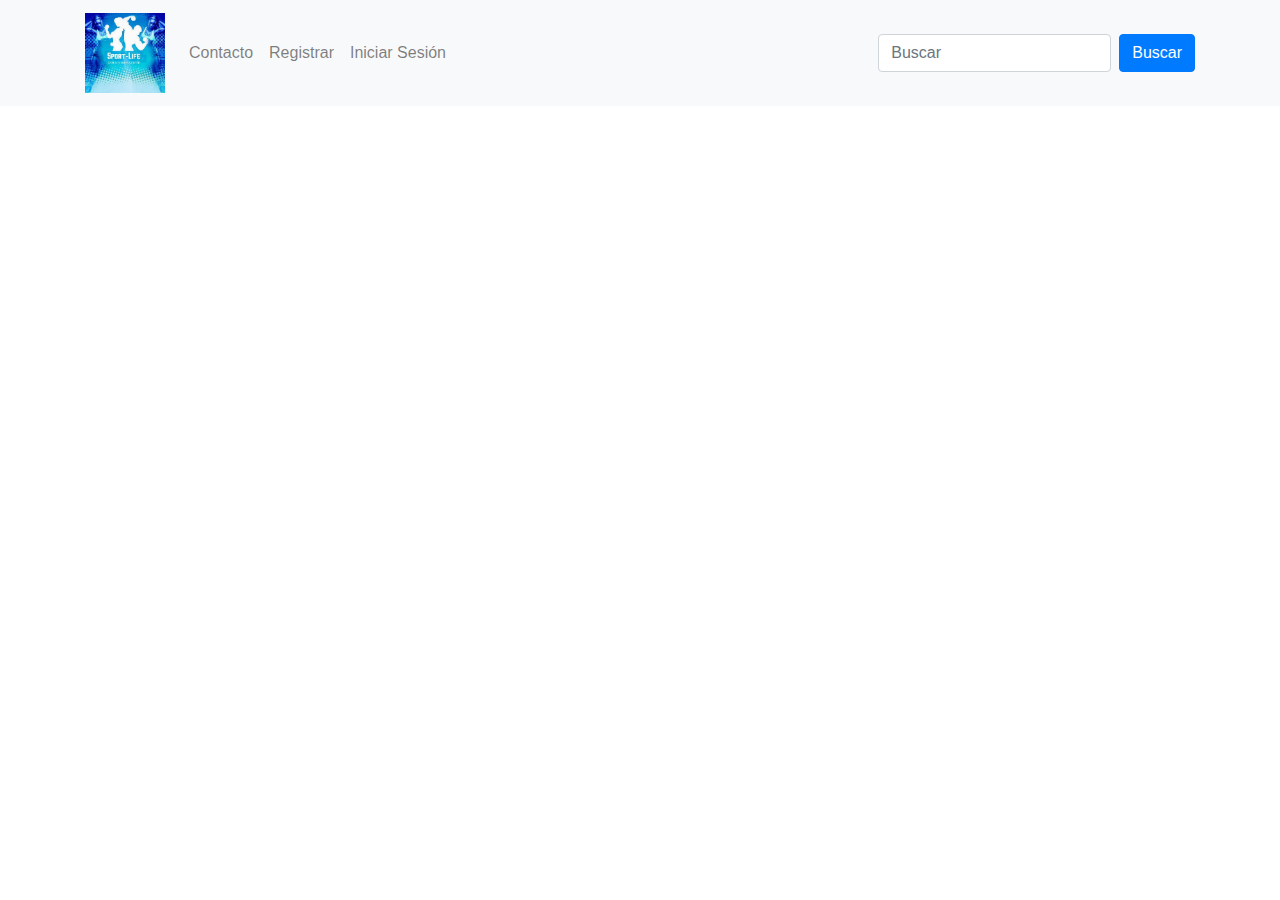
==== index.html @ e2126e5f "cambio de ubicacion de index.html y main.css" ====
<!DOCTYPE html>
<html lang="es" dir="ltr">
  <head>
    <meta charset="utf-8">
    <title>Sport Life</title>
    <link rel="stylesheet" href="https://stackpath.bootstrapcdn.com/bootstrap/4.4.1/css/bootstrap.min.css" integrity="sha384-Vkoo8x4CGsO3+Hhxv8T/Q5PaXtkKtu6ug5TOeNV6gBiFeWPGFN9MuhOf23Q9Ifjh" crossorigin="anonymous">
    <link rel="stylesheet" href="/css/master.css">
  </head>
  <body>

    <header>
      <nav class="navbar navbar-expand-sm navbar-light bg-light mb-3">
        <div class="container">
          <a class="navbar-brand" href="index.html">
            <img src="image/Logo.jgp" width="80px" height="80px">
          </a>
          <button class="navbar-toggler" data-toggle="collapse" data-target="#navbarNav">
            <span class="navbar-toogler-icon"></span>
          </button>
          <div class="collapse navbar-collapse" id="navbarNav">
            <ul class="navbar-nav">
              <li class="nav-item">
                <a class="nav-link" href="">Contacto</a>
              </li>
              <li class="nav-item">
                <a class="nav-link" href="registro/registro.html">Registrar</a>
              </li>
              <li class="nav-item">
                <a class="nav-link" href="sesion/sesion.html">Iniciar Sesión</a>
              </li>
            </ul>
            <form class="form-inline ml-auto">
              <input type="text" class="form-control mr-2" placeholder="Buscar">
              <button class="btn btn-primary">Buscar</button>
            </form>
          </div>
        </div>
      </nav>
    </header>

    <main>

    </main>

  </body>
</html>
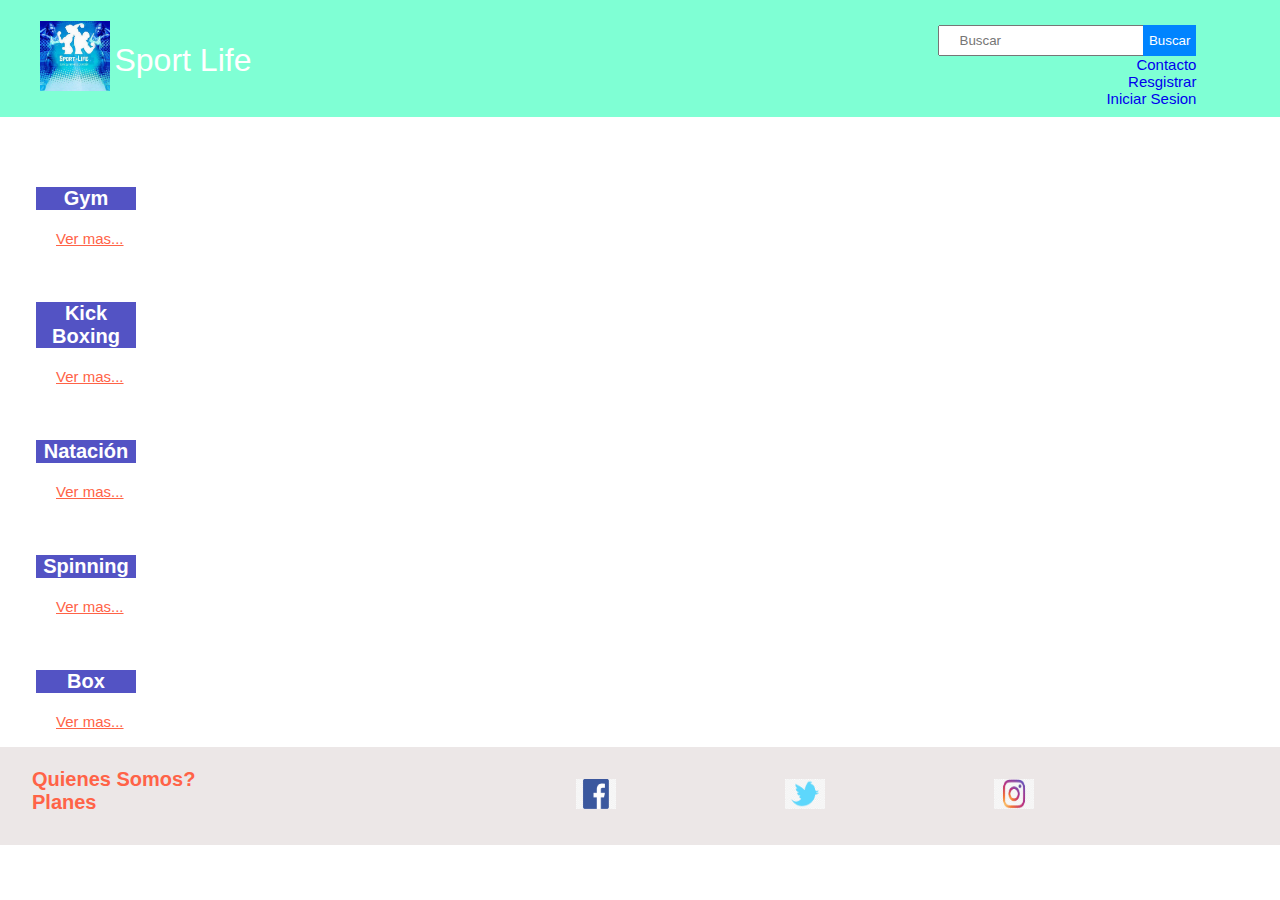
==== commit 6a2f81fd: "Carga de pagina principal, y nuevos items" ====
--- a/index.html
+++ b/index.html
@@ -3,44 +3,94 @@
   <head>
     <meta charset="utf-8">
     <title>Sport Life</title>
-    <link rel="stylesheet" href="https://stackpath.bootstrapcdn.com/bootstrap/4.4.1/css/bootstrap.min.css" integrity="sha384-Vkoo8x4CGsO3+Hhxv8T/Q5PaXtkKtu6ug5TOeNV6gBiFeWPGFN9MuhOf23Q9Ifjh" crossorigin="anonymous">
-    <link rel="stylesheet" href="/css/master.css">
+    <link rel="stylesheet" href="main.css">
   </head>
   <body>
 
     <header>
-      <nav class="navbar navbar-expand-sm navbar-light bg-light mb-3">
-        <div class="container">
-          <a class="navbar-brand" href="index.html">
-            <img src="image/Logo.jgp" width="80px" height="80px">
-          </a>
-          <button class="navbar-toggler" data-toggle="collapse" data-target="#navbarNav">
-            <span class="navbar-toogler-icon"></span>
-          </button>
-          <div class="collapse navbar-collapse" id="navbarNav">
-            <ul class="navbar-nav">
-              <li class="nav-item">
-                <a class="nav-link" href="">Contacto</a>
-              </li>
-              <li class="nav-item">
-                <a class="nav-link" href="registro/registro.html">Registrar</a>
-              </li>
-              <li class="nav-item">
-                <a class="nav-link" href="sesion/sesion.html">Iniciar Sesión</a>
-              </li>
-            </ul>
-            <form class="form-inline ml-auto">
-              <input type="text" class="form-control mr-2" placeholder="Buscar">
-              <button class="btn btn-primary">Buscar</button>
-            </form>
-          </div>
+      <figure>
+        <img src="image/Logo.jgp">
+        <h1>Sport Life</h1>
+      </figure>
+      <section>
+        <input type="text" placeholder="Buscar">
+        <button>Buscar</button>
+        <a href="#contact">Contacto</a>
+        <a href="registro.html">Resgistrar</a>
+        <a href="sesion.html">Iniciar Sesion</a>
+      </section>
+    </header>
+
+    <aside>
+      <div>
+        <figure>
+          <img src="">
+        </figure>
+        <div>
+          <h3>Gym</h3>
+          <a href="gym.html">Ver mas...</a>
         </div>
-      </nav>
-    </header>
+      </div>
+
+      <div>
+        <figure>
+          <img src="">
+        </figure>
+        <div>
+          <h3>Kick Boxing</h3>
+          <a href="kick.html">Ver mas...</a>
+        </div>
+      </div>
+
+      <div>
+        <figure>
+          <img src="">
+        </figure>
+        <div>
+          <h3>Natación</h3>
+          <a href="natacion.html">Ver mas...</a>
+        </div>
+      </div>
+
+      <div>
+        <figure>
+          <img src="">
+        </figure>
+        <div>
+          <h3>Spinning</h3>
+          <a href="spinning.html">Ver mas...</a>
+        </div>
+      </div>
+
+      <div>
+        <figure>
+          <img src="">
+        </figure>
+        <div>
+          <h3>Box</h3>
+          <a href="box.html">Ver mas...</a>
+        </div>
+      </div>
+    </aside>   
 
     <main>
 
     </main>
 
+    <footer>
+      <div>
+        <a href="">Quienes Somos?</a>
+        <a href="">Planes</a>
+      </div>
+      <figure>
+        <a href="https://facebook.com"><img src="./image/face.jpg"></a>
+      </figure>
+      <figure>
+        <a href="https://twitter.com"><img src="./image/twitter.jpg"></a>
+      </figure>
+      <figure>
+        <a href="https://instagram.com"><img src="./image/insta.jpeg"></a>
+      </figure>
+    </footer>
   </body>
 </html>
--- a/main.css
+++ b/main.css
@@ -0,0 +1,111 @@
+body{
+    margin: 0px;
+    font-family: Arial, Helvetica, sans-serif;
+    /* background-color: rgb(225, 222, 228); */
+}
+
+/* Header */
+header{
+    background-color: aquamarine;
+    color: white;
+}
+
+header figure {
+    display: inline-block;
+    margin-right: 0px;
+    width: 20%;
+    padding-top: 5px;
+  }
+  
+  header figure img {
+    width: 70px;
+    height: 70px;
+  }
+  
+  header figure h1{
+    font-weight: lighter;
+    display: inline-block;
+    font-size: 2em;
+    vertical-align: top;
+    width: 140px;
+  }
+  
+  header section {
+    display: inline-block;
+    text-align: right;
+    vertical-align: top;
+    margin-top: 25px;
+    width: 70%;
+  }
+
+  header section input{
+      width: 180px;
+      height: 25px;
+      padding-left: 20px;
+  }
+
+  header section button{
+    background: rgb(0, 132, 255);
+    color: white;
+    border: none;
+    height: 31px;
+    margin-left: -5px;
+  }
+
+  header section a{
+    display: flow-root;
+    font-size: 15px;
+    text-decoration: none;
+}
+
+/* SideBar */
+aside{
+    padding: 1em;
+}
+aside div h3{
+    font-size: 20px;
+    color: white;
+    width: 100px;
+    background-color: rgb(83, 83, 196);
+    text-align: center;
+    margin-left: 1em;
+}
+
+aside div a{
+    font-size: 15px;
+    color: tomato;
+    margin-left: 40px;
+}
+
+/* Footer */
+footer{
+    background-color: rgb(236, 231, 231);
+    font-weight: bolder;
+    margin-bottom: 0;
+    padding: 1em;
+}
+
+footer div{
+    display: inline-block;
+    margin-left: 1em;
+    width: 40%;
+    padding-bottom: 5px;
+}
+
+footer div a{
+    text-decoration: none;
+    font-size: 20px;
+    color: tomato;
+    display: block;
+}
+
+footer figure{
+    display: inline-block;
+    margin-right: 10%;
+}
+
+footer figure a img{
+    width: 40px;
+    height: 30px;
+    display: inline;
+}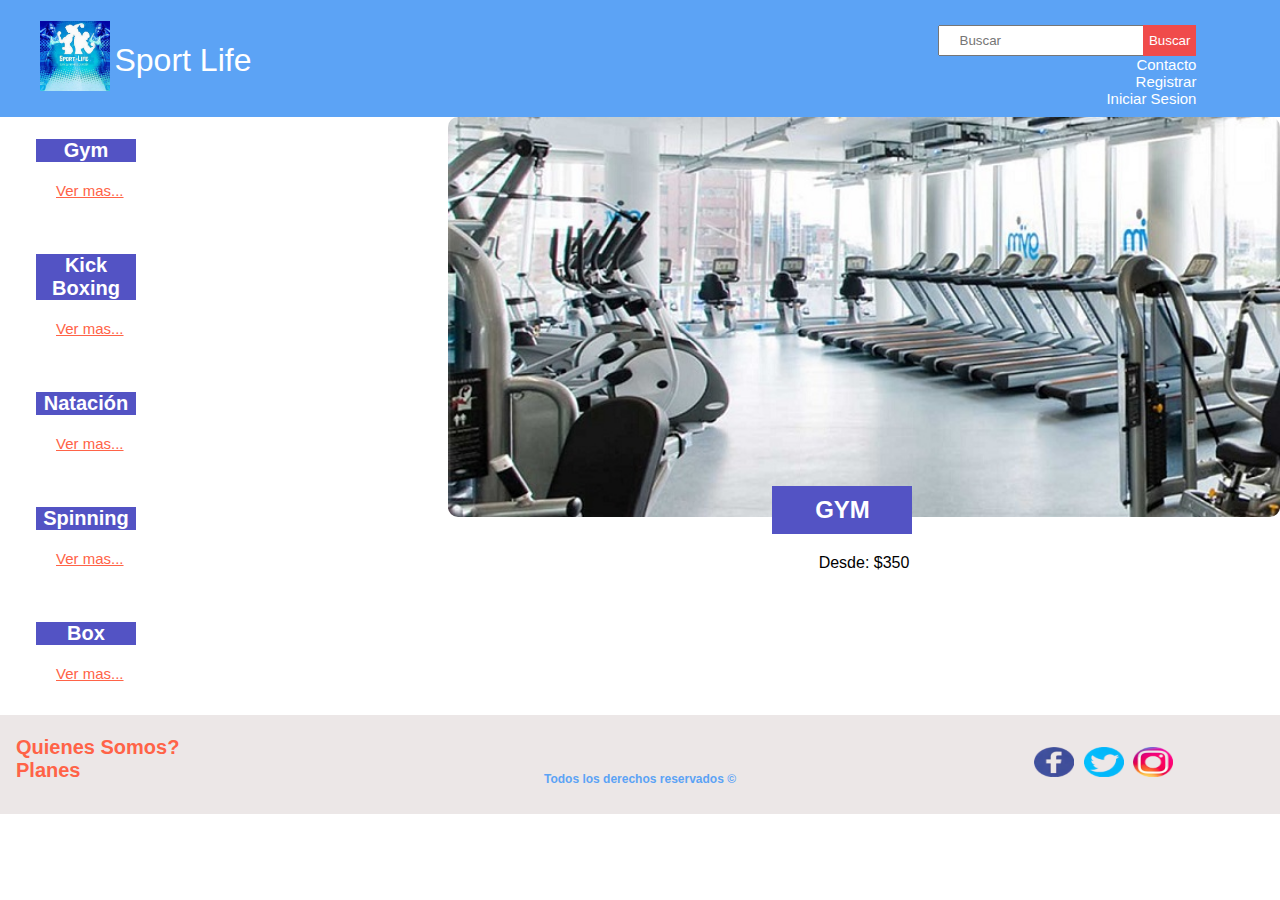
==== commit b82a4654: "Cambios a la pagina principal, un poco mas de style" ====
--- a/index.html
+++ b/index.html
@@ -16,7 +16,7 @@
         <input type="text" placeholder="Buscar">
         <button>Buscar</button>
         <a href="#contact">Contacto</a>
-        <a href="registro.html">Resgistrar</a>
+        <a href="registro.html">Registrar</a>
         <a href="sesion.html">Iniciar Sesion</a>
       </section>
     </header>
@@ -74,23 +74,36 @@
     </aside>   
 
     <main>
-
+      <section class="main">
+        <figure>
+          <img src="./image/gym.jpg">
+        </figure>
+      </section>
+      <div class="activity">
+        <h2>GYM</h2>
+      </div>
+      <div class="pay">
+        <p> Desde: $350</p>
+      </div>
     </main>
 
     <footer>
-      <div>
+      <section>
         <a href="">Quienes Somos?</a>
         <a href="">Planes</a>
+      </section>
+      <div>
+        <figure>
+          <a href="https://facebook.com"><img src="./image/face.png"></a>
+        </figure>
+        <figure>
+          <a href="https://twitter.com"><img src="./image/twitter.png"></a>
+        </figure>
+        <figure>
+          <a href="https://instagram.com"><img src="./image/insta.png"></a>
+        </figure>
       </div>
-      <figure>
-        <a href="https://facebook.com"><img src="./image/face.jpg"></a>
-      </figure>
-      <figure>
-        <a href="https://twitter.com"><img src="./image/twitter.jpg"></a>
-      </figure>
-      <figure>
-        <a href="https://instagram.com"><img src="./image/insta.jpeg"></a>
-      </figure>
-    </footer>
+      <p>Todos los derechos reservados &copy</p>
+      </footer>
   </body>
 </html>
--- a/main.css
+++ b/main.css
@@ -6,7 +6,7 @@
 
 /* Header */
 header{
-    background-color: aquamarine;
+    background-color: rgb(92, 163, 245);
     color: white;
 }
 
@@ -45,7 +45,7 @@
   }
 
   header section button{
-    background: rgb(0, 132, 255);
+    background: rgb(240, 75, 75);
     color: white;
     border: none;
     height: 31px;
@@ -56,11 +56,16 @@
     display: flow-root;
     font-size: 15px;
     text-decoration: none;
+    color: white;
 }
 
 /* SideBar */
 aside{
+    display: inline-block;
     padding: 1em;
+    margin-top: -3em;
+    margin-right: -3em;
+    margin-bottom: 1em;
 }
 aside div h3{
     font-size: 20px;
@@ -77,6 +82,44 @@
     margin-left: 40px;
 }
 
+/* main */
+main{
+    display: inline-block;
+    width: 65%;
+    float: right; 
+}
+
+main section{
+    z-index: 1;
+}
+
+main section figure{
+    margin: 0px;
+}
+
+main section figure img{
+    width: 100%;
+    border-radius: 10px;
+}
+
+main div.activity{
+    margin: 0 39% 0;
+    z-index: 2;
+    position: relative;
+} 
+main div h2{
+    text-align: center;
+    background-color: rgb(83, 83, 196);
+    color: white;
+    width: 140px;
+    padding: 10px 0;
+    margin-top: -35px;
+}
+
+main div.pay{
+    text-align: center;
+}
+
 /* Footer */
 footer{
     background-color: rgb(236, 231, 231);
@@ -85,27 +128,39 @@
     padding: 1em;
 }
 
+footer section{
+    display: inline-block;
+    width: 70%;
+}
+
 footer div{
     display: inline-block;
-    margin-left: 1em;
-    width: 40%;
+    width: 15%;
     padding-bottom: 5px;
+    margin-left: 100px;
 }
 
-footer div a{
+footer section a{
     text-decoration: none;
     font-size: 20px;
     color: tomato;
     display: block;
 }
 
-footer figure{
+footer div figure{
     display: inline-block;
-    margin-right: 10%;
+    margin-right: -35px;
 }
 
-footer figure a img{
+footer div figure a img{
     width: 40px;
     height: 30px;
-    display: inline;
+    display: inline-block;
+}
+
+footer p{
+    text-align: center;
+    color: rgb(92, 163, 245);
+    font-size: 12px;
+    margin-top: -30px;
 }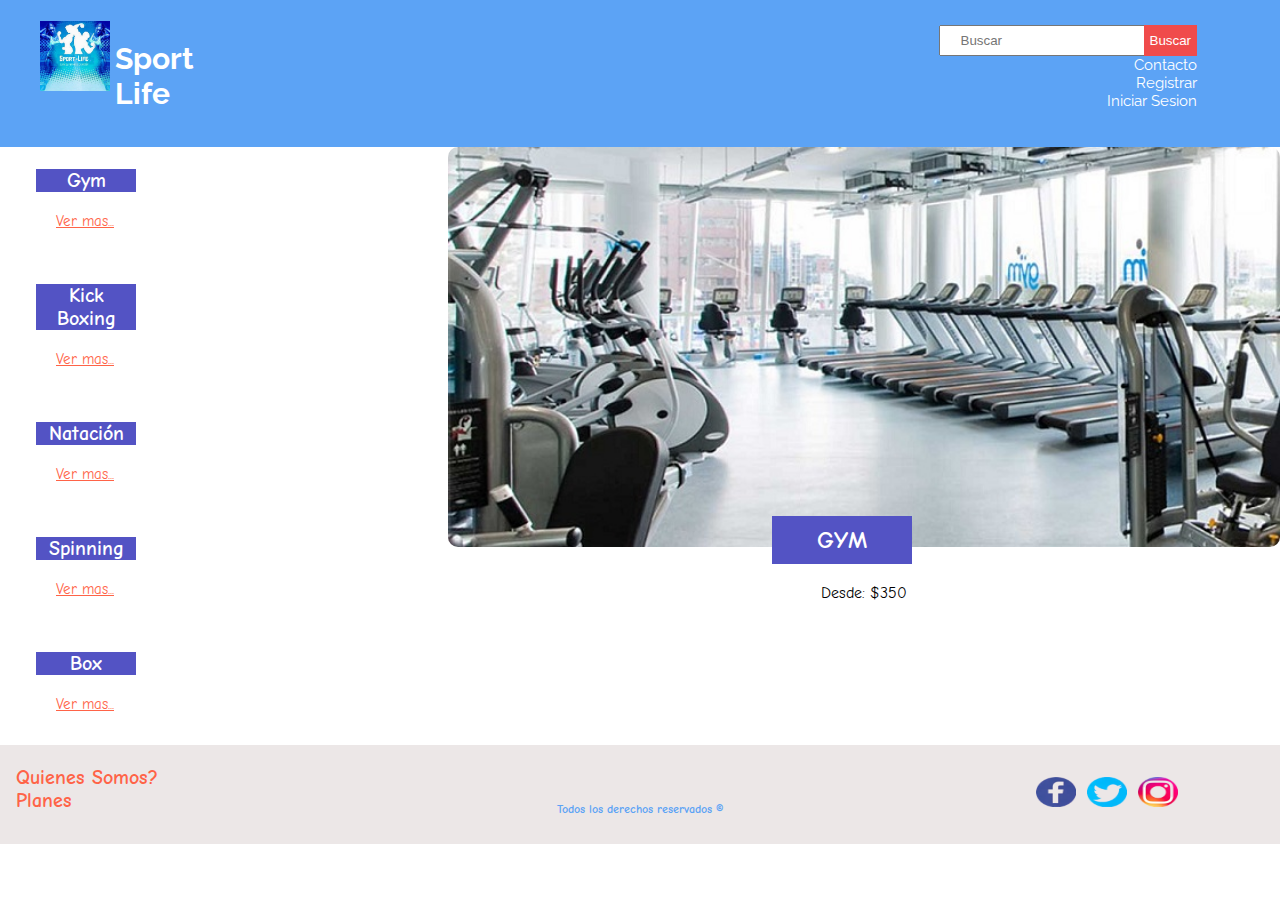
==== commit 9cf94c99: "Cambios en index, maquetado de gym y cambios de nombre" ====
--- a/index.html
+++ b/index.html
@@ -4,12 +4,13 @@
     <meta charset="utf-8">
     <title>Sport Life</title>
     <link rel="stylesheet" href="main.css">
+    <link href="https://fonts.googleapis.com/css?family=Comic+Neue|Raleway&display=swap" rel="stylesheet">
   </head>
   <body>
 
     <header>
       <figure>
-        <img src="image/Logo.jgp">
+        <img src="./image/logo.jgp">
         <h1>Sport Life</h1>
       </figure>
       <section>
@@ -28,7 +29,7 @@
         </figure>
         <div>
           <h3>Gym</h3>
-          <a href="gym.html">Ver mas...</a>
+          <a href="./gym/gym.html">Ver mas...</a>
         </div>
       </div>
 
--- a/main.css
+++ b/main.css
@@ -1,6 +1,6 @@
 body{
     margin: 0px;
-    font-family: Arial, Helvetica, sans-serif;
+    font-family: 'Comic Neue', cursive;
     /* background-color: rgb(225, 222, 228); */
 }
 
@@ -23,11 +23,12 @@
   }
   
   header figure h1{
-    font-weight: lighter;
+    font-weight: bolder;
     display: inline-block;
-    font-size: 2em;
+    font-size: 30px;
     vertical-align: top;
     width: 140px;
+    font-family: 'Raleway', sans-serif;
   }
   
   header section {
@@ -36,6 +37,7 @@
     vertical-align: top;
     margin-top: 25px;
     width: 70%;
+    font-family: 'Raleway', sans-serif;
   }
 
   header section input{
@@ -66,6 +68,7 @@
     margin-top: -3em;
     margin-right: -3em;
     margin-bottom: 1em;
+    width: 30%;
 }
 aside div h3{
     font-size: 20px;
@@ -86,7 +89,7 @@
 main{
     display: inline-block;
     width: 65%;
-    float: right; 
+    float: right;
 }
 
 main section{
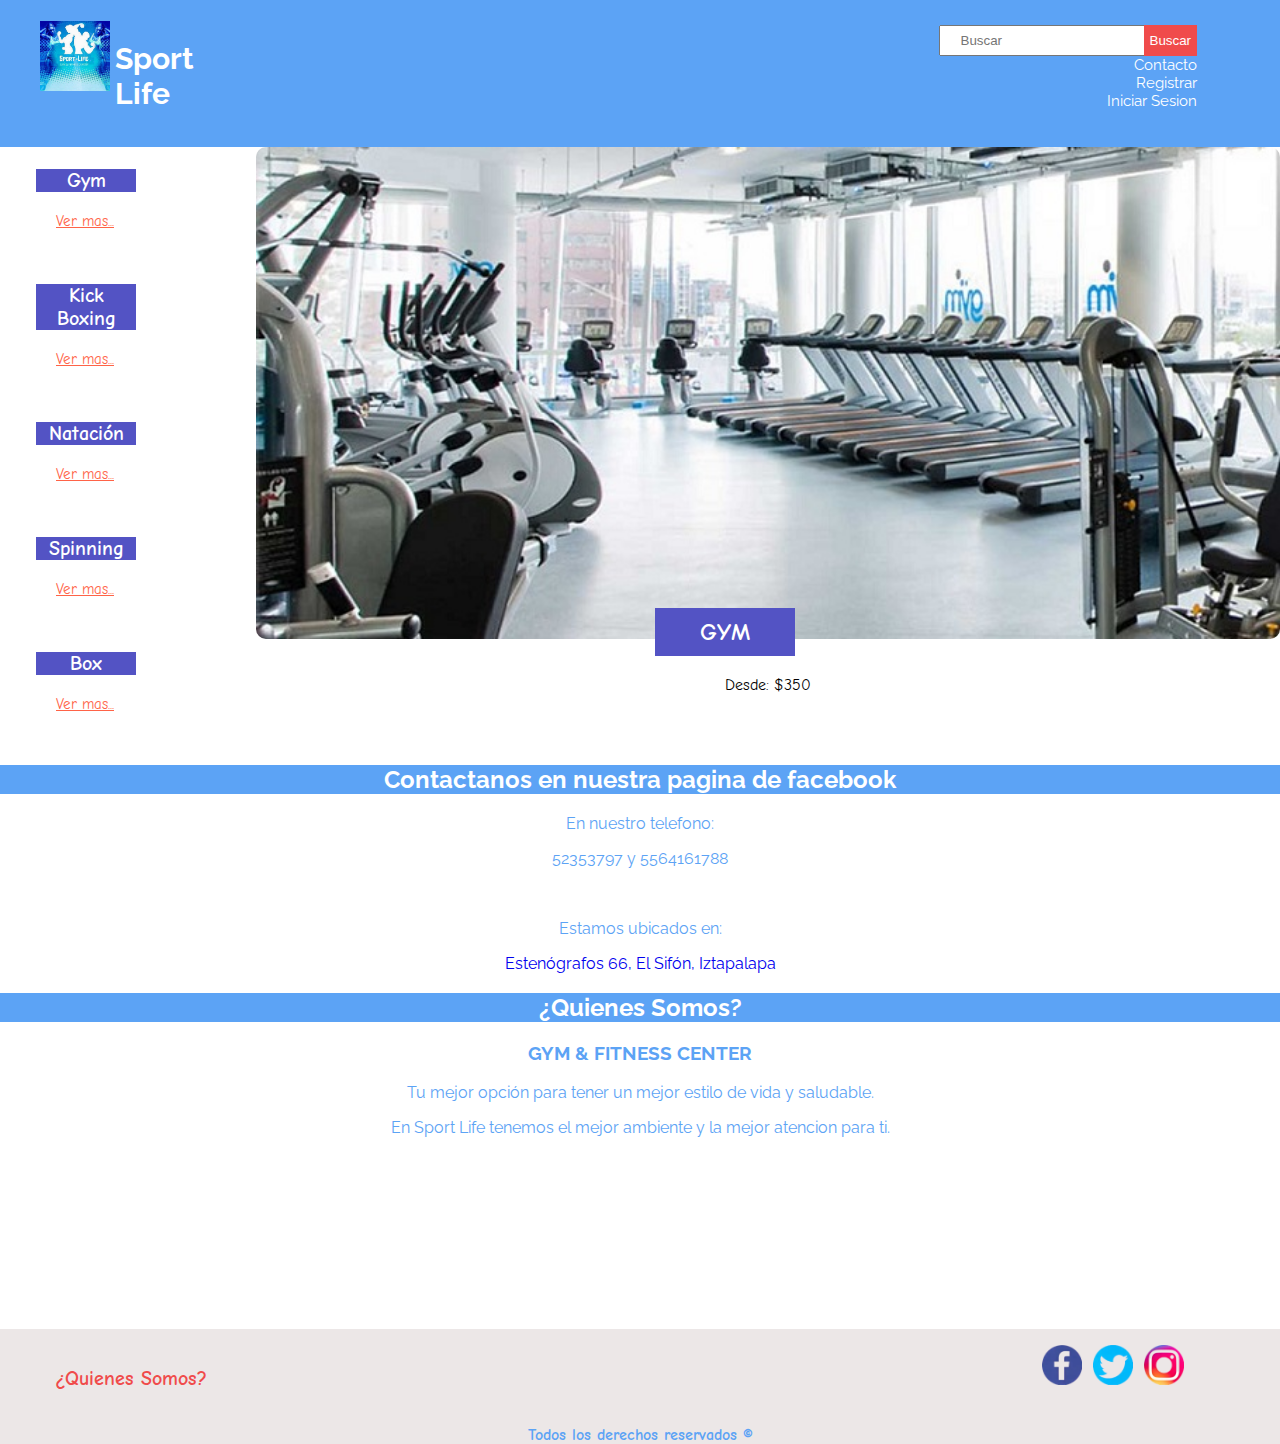
==== commit 3da567e6: "Cambios en principal y gym, footer, añadido de contacto, somos y ubicacion" ====
--- a/index.html
+++ b/index.html
@@ -88,10 +88,24 @@
       </div>
     </main>
 
+    <section class="contact">
+      <a href="https://facebook.com"><h2>Contactanos en nuestra pagina de facebook</h2></a>
+      <p>En nuestro telefono:</p>
+      <p>52353797 y 5564161788</p> <br>
+      <p>Estamos ubicados en:</p>
+      <a href="https://goo.gl/maps/mfWSWST9dy3F3yeW6">Estenógrafos 66, El Sifón, Iztapalapa</a>
+    </section>
+
+    <section class="somos">
+      <h2>¿Quienes Somos?</h2>
+      <h3>GYM & FITNESS CENTER</h3>
+      <P>Tu mejor opción para tener un mejor estilo de vida y saludable.</P>
+      <p>En Sport Life tenemos el mejor ambiente y la mejor atencion para ti.</p>
+    </section>
+
     <footer>
       <section>
-        <a href="">Quienes Somos?</a>
-        <a href="">Planes</a>
+        <a href="#somos">¿Quienes Somos?</a>
       </section>
       <div>
         <figure>
--- a/main.css
+++ b/main.css
@@ -68,7 +68,7 @@
     margin-top: -3em;
     margin-right: -3em;
     margin-bottom: 1em;
-    width: 30%;
+    width: 20%;
 }
 aside div h3{
     font-size: 20px;
@@ -88,7 +88,7 @@
 /* main */
 main{
     display: inline-block;
-    width: 65%;
+    width: 80%;
     float: right;
 }
 
@@ -123,17 +123,53 @@
     text-align: center;
 }
 
+/* contact */
+section.contact{
+    text-align: center;
+    font-family: 'Raleway', sans-serif;
+    color: rgb(92, 163, 245);
+}
+
+section.contact a h2{
+    background-color: rgb(92, 163, 245);
+    color: white;
+}
+
+section.contact a{
+    text-decoration: none;
+}
+
+/* somos */
+section.somos{
+    text-align: center;
+    font-family: 'Raleway', sans-serif;
+    color: rgb(92, 163, 245);
+}
+
+section.somos h2{
+    background-color: rgb(92, 163, 245);
+    color: white;
+}
+
 /* Footer */
 footer{
     background-color: rgb(236, 231, 231);
     font-weight: bolder;
-    margin-bottom: 0;
-    padding: 1em;
+    margin-bottom: -4em;
+    margin-top: 12em;
 }
 
 footer section{
     display: inline-block;
     width: 70%;
+}
+
+footer section a{
+    text-decoration: none;
+    font-size: 20px;
+    color: rgb(240, 75, 75);
+    display: block;
+    margin-left: 55px;
 }
 
 footer div{
@@ -143,27 +179,18 @@
     margin-left: 100px;
 }
 
-footer section a{
-    text-decoration: none;
-    font-size: 20px;
-    color: tomato;
-    display: block;
-}
-
 footer div figure{
     display: inline-block;
     margin-right: -35px;
 }
 
 footer div figure a img{
+    display: inline-block;
     width: 40px;
-    height: 30px;
-    display: inline-block;
 }
 
 footer p{
     text-align: center;
     color: rgb(92, 163, 245);
-    font-size: 12px;
-    margin-top: -30px;
-}+}
+
